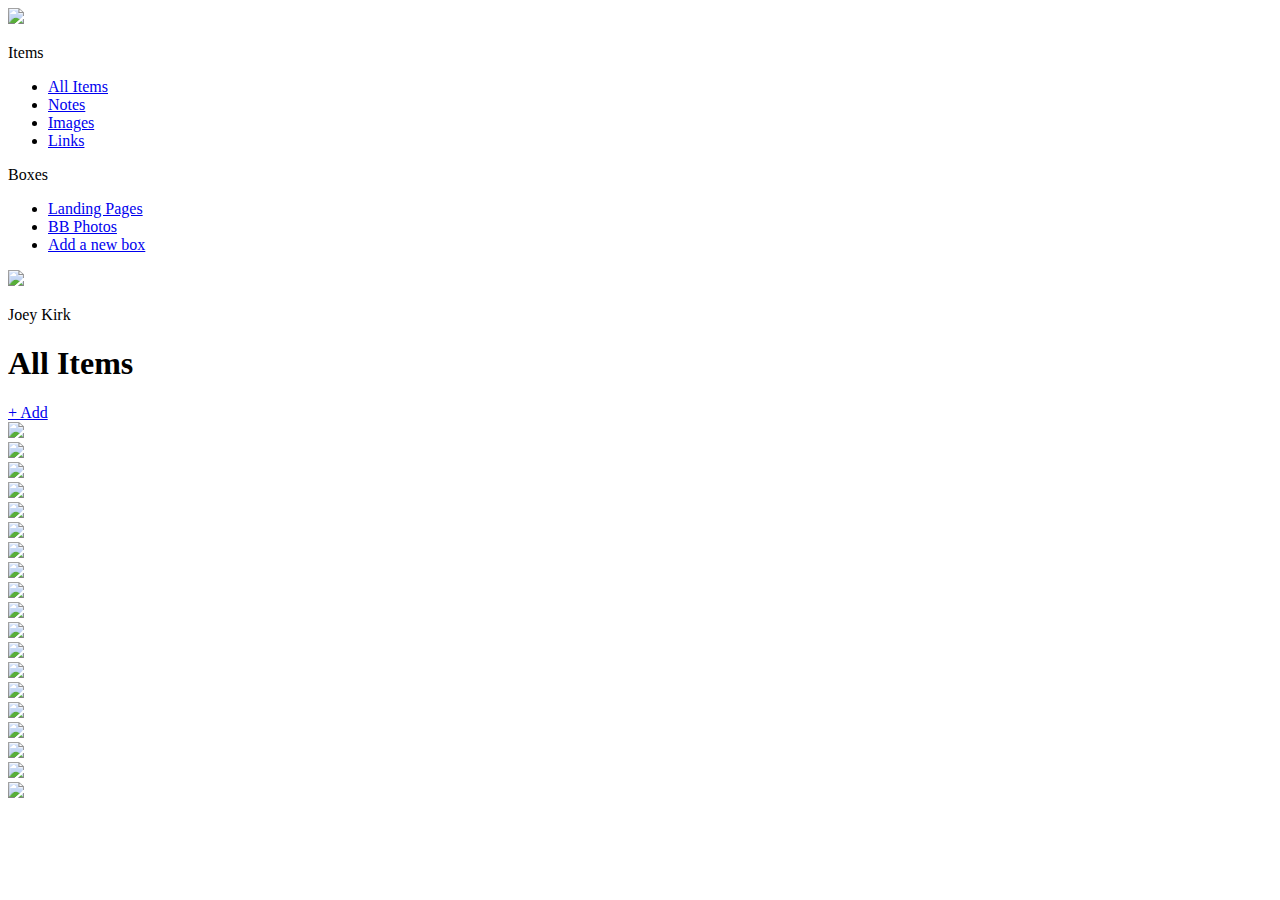
==== all-images.html @ 39b2a28e "Assignment-33-completed" ====
<!DOCTYPE html>
 <html lang="en-us">
 <head>
   <meta http-equiv="X-UA-Compatible" content="IE=Edge">
   <meta name="viewport" content="width=device-width, initial-scale=1">
   <meta charset="UTF-8">
   <title>Dashboard | Blocbox</title>

  <!-- Google Fonts -->
  <link href='https://fonts.googleapis.com/css?family=Ubuntu:400,300,500,700,300italic,400italic,500italic,700italic|Merriweather:400,300,300italic,400italic,700,700italic,900,900italic' rel='stylesheet' type='text/css'>
 
  <!--CSS-->
  <link rel="stylesheet" href="css/normalize.css">
  <link rel="stylesheet" href="css/style.css">
  <link rel="stylesheet" href="css/font-awesome.css">
  <link rel="stylesheet" href="css/animate.css">


 </head>
 <body class="dashboard">
 <!--LEFT NAV-->
<nav id= "left-nav" class="left-nav">
  <a href="#" class="site-logo"><img src="images/site-logo.png"/> </a>
  <div class="items">
    <p>Items</p>
      <ul>
        <li><a href="#"><i class="fa fa-th-large"></i>All Items</a></li>
        <li><a href="#"><i class="fa fa-file-o"></i>Notes</a></li>
        <li><a href="#"><i class="fa fa-picture-o"></i>Images</a></li>
        <li><a href="#"><i class="fa fa-link"></i>Links</a></li>
      </ul>
      <p>Boxes</p>
      <ul>
        <li><a href="#"><i class="fa fa-inbox"></i>Landing Pages</a></li>
        <li><a href="#"><i class="fa fa-inbox"></i>BB Photos</a></li>
        <li><a href="#"><i class="fa fa-plus-square-o"></i>Add a new box</a></li>
      </ul>
    </div>

    <div class="settings">
      <img src="https://s3.amazonaws.com/uifaces/faces/twitter/jsa/128.jpg">
      <p>Joey Kirk</p>
      <a href="#"><i class="fa fa-cog"></i></a>
    </div>
  </nav>

  <main role="main">

  <!--CONTENT-->
  <section class="content">
    <div class="container">
      <div class="header">
        <h1>All Items</h1>
        <a href="#" class="btn">+ Add</a>
      </div>
    </div>
    <div class="container">
      <div class="content-item">
        <div class="item-box">
        <img src="https://static.pexels.com/photos/387/man-person-wall-music.jpg">
        </div>
      </div>
      <div class="content-item">
        <div class="item-box">
         <img src="https://static.pexels.com/photos/5938/food-salad-healthy-lunch.jpg">
        </div>
      </div>
      <div class="content-item">
        <div class="item-box">
        <img src="https://static.pexels.com/photos/6839/fashion-woman-cute-airport.jpg">
        </div>
      </div>
      <div class="content-item">
        <div class="item-box">
        <img src="http://41.media.tumblr.com/90ef0b4692e0ba4df321674c3572e5ba/tumblr_ndyve8fmFa1tubinno1_r1_1280.jpg">
        </div>
      </div
      <div class="content-item">
        <div class="item-box">
         <img src="https://static.pexels.com/photos/19950/pexels-photo.jpg">
        </div>
      </div>
      <div class="content-item">
        <div class="item-box">
        <img src="http://41.media.tumblr.com/0390d80d6c8cc4a7096033182a4bfe8a/tumblr_ndyvukSjNl1tubinno1_1280-825x550.jpg">
        </div>
      </div>
      <div class="content-item">
        <div class="item-box">
         <img src="https://static.pexels.com/photos/9295/vintage-music-business-shop.jpg">
      </div>
      <div class="content-item">
        <div class="item-box">
        <img src="https://static.pexels.com/photos/20787/pexels-photo-large.jpg">
        </div>
      </div>
      <div class="content-item">
        <div class="item-box">
        <img src="https://static.pexels.com/photos/8799/snow-winter-mountain-fog.jpg">
        </div>
      </div>
      <div class="content-item">
        <div class="item-box">
         <img src="https://static.pexels.com/photos/4019/landscape-mountains-nature-rocks-large.jpeg">
      </div>
    </div>
         <div class="content-item">
        <div class="item-box">
         <img src="https://s3.amazonaws.com/StartupStockPhotos/uploads/27.jpg">
        </div>
      </div>
      <div class="content-item">
        <div class="item-box">
        <img src="https://static.pexels.com/photos/5076/light-person-woman-fire.jpeg">
        </div>
      </div>
      <div class="content-item">
        <div class="item-box">
        <img src="https://static.pexels.com/photos/6742/light-arm-love-flowers.jpg">
        </div>
      </div
      <div class="content-item">
        <div class="item-box">
         <img src="https://static.pexels.com/photos/968/sky-clouds-garden-school.jpg">
        </div>
      </div>
      <div class="content-item">
        <div class="item-box">
        <img src="https://static.pexels.com/photos/869/city-sun-hot-child.jpg">
        </div>
      </div>
      <div class="content-item">
        <div class="item-box">
         <img src="https://static.pexels.com/photos/913/sea-nature-sunny-beach.jpg">
      </div>
      <div class="content-item">
        <div class="item-box">
        <img src="https://static.pexels.com/photos/6626/pexels-photo.jpeg">
        </div>
      </div>
      <div class="content-item">
        <div class="item-box">
        <img src="hhttps://static.pexels.com/photos/8382/pexels-photo-large.jpg">
        </div>
      </div>
      <div class="content-item">
        <div class="item-box">
         <img src="https://static.pexels.com/photos/1862/summer-sunshine-alcohol-drink-large.jpg">
      </div>
    </div>
  </section>
  </main>

 </body>
 </html>
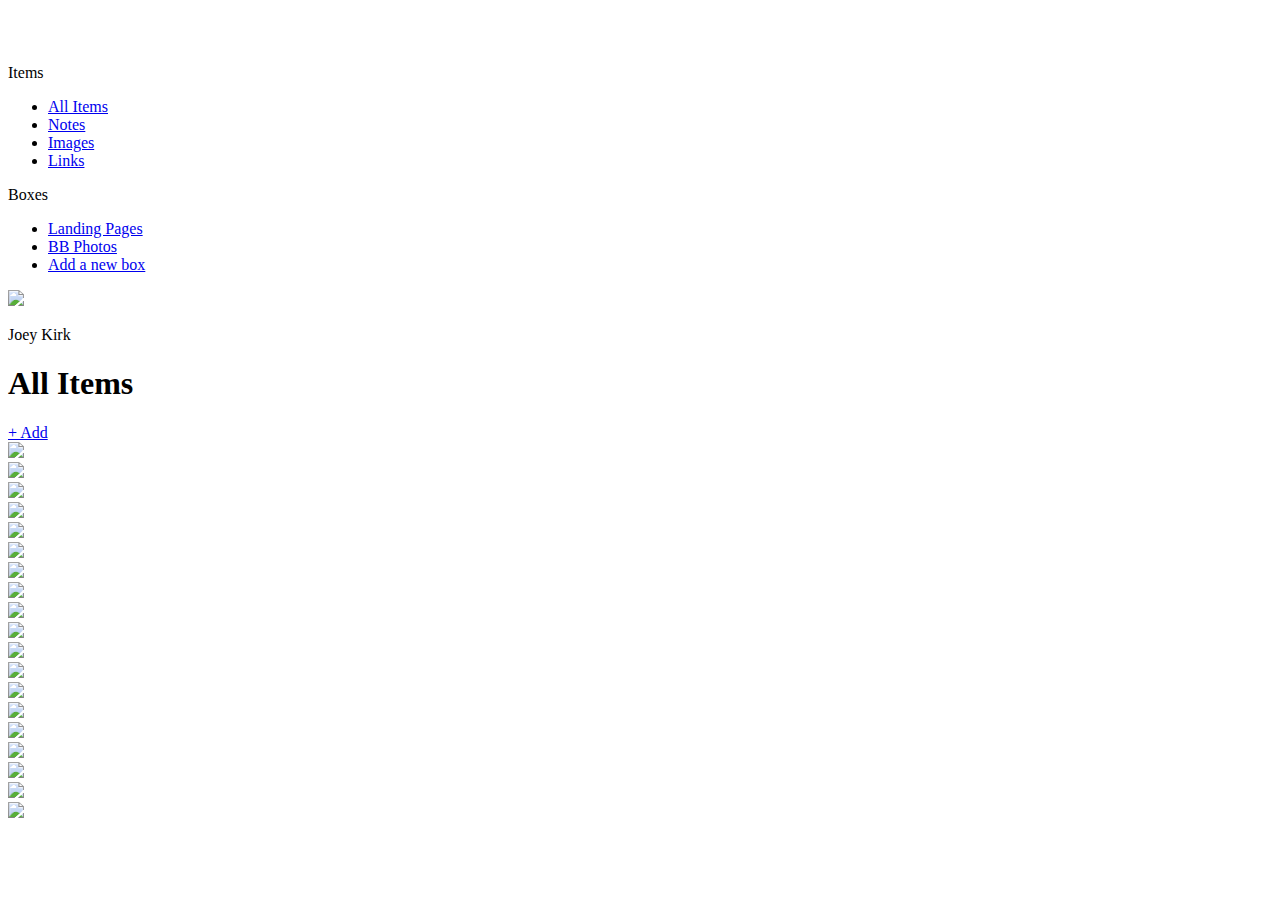
==== commit 5aef0f3f: "Checkpoint-35-completed" ====
--- a/all-images.html
+++ b/all-images.html
@@ -14,13 +14,14 @@
   <link rel="stylesheet" href="css/style.css">
   <link rel="stylesheet" href="css/font-awesome.css">
   <link rel="stylesheet" href="css/animate.css">
+  <link rel="stylesheet" href="dropit.css">
 
 
  </head>
  <body class="dashboard">
  <!--LEFT NAV-->
 <nav id= "left-nav" class="left-nav">
-  <a href="#" class="site-logo"><img src="images/site-logo.png"/> </a>
+  <a href="#" class="site-logo"><img src="images/logo.png"/> </a>
   <div class="items">
     <p>Items</p>
       <ul>
@@ -74,7 +75,7 @@
         <div class="item-box">
         <img src="http://41.media.tumblr.com/90ef0b4692e0ba4df321674c3572e5ba/tumblr_ndyve8fmFa1tubinno1_r1_1280.jpg">
         </div>
-      </div
+      </div>
       <div class="content-item">
         <div class="item-box">
          <img src="https://static.pexels.com/photos/19950/pexels-photo.jpg">
@@ -82,12 +83,13 @@
       </div>
       <div class="content-item">
         <div class="item-box">
-        <img src="http://41.media.tumblr.com/0390d80d6c8cc4a7096033182a4bfe8a/tumblr_ndyvukSjNl1tubinno1_1280-825x550.jpg">
+        <img src="http://41.media.tumblr.com/90ef0b4692e0ba4df321674c3572e5ba/tumblr_ndyve8fmFa1tubinno1_r1_1280.jpg">
         </div>
       </div>
       <div class="content-item">
         <div class="item-box">
          <img src="https://static.pexels.com/photos/9295/vintage-music-business-shop.jpg">
+      </div>
       </div>
       <div class="content-item">
         <div class="item-box">
@@ -118,7 +120,7 @@
         <div class="item-box">
         <img src="https://static.pexels.com/photos/6742/light-arm-love-flowers.jpg">
         </div>
-      </div
+      </div>
       <div class="content-item">
         <div class="item-box">
          <img src="https://static.pexels.com/photos/968/sky-clouds-garden-school.jpg">
@@ -133,6 +135,7 @@
         <div class="item-box">
          <img src="https://static.pexels.com/photos/913/sea-nature-sunny-beach.jpg">
       </div>
+      </div>
       <div class="content-item">
         <div class="item-box">
         <img src="https://static.pexels.com/photos/6626/pexels-photo.jpeg">
@@ -140,7 +143,7 @@
       </div>
       <div class="content-item">
         <div class="item-box">
-        <img src="hhttps://static.pexels.com/photos/8382/pexels-photo-large.jpg">
+        <img src="https://static.pexels.com/photos/1862/summer-sunshine-alcohol-drink-large.jpg">
         </div>
       </div>
       <div class="content-item">
@@ -150,6 +153,11 @@
     </div>
   </section>
   </main>
+<script src="js/jquery-2.1.3.min.js"></script>
+<script src="js/dropit.js"></script>
+<script type="text/javascript">
+  $(".menu").dropit();
+  </script>
 
  </body>
  </html>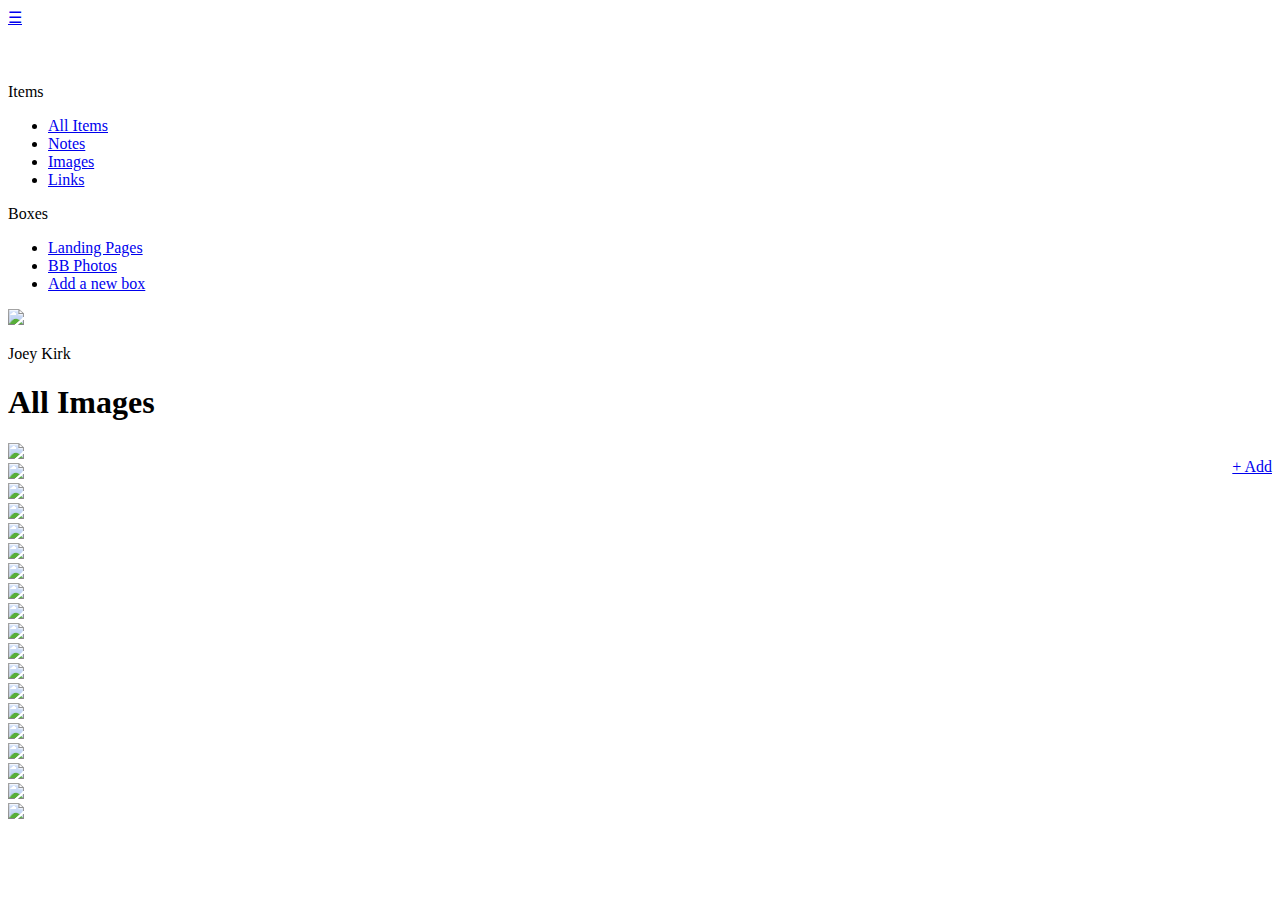
==== commit 256fd6ea: "Final Push, Deploying Blocbox" ====
--- a/all-images.html
+++ b/all-images.html
@@ -14,20 +14,21 @@
   <link rel="stylesheet" href="css/style.css">
   <link rel="stylesheet" href="css/font-awesome.css">
   <link rel="stylesheet" href="css/animate.css">
-  <link rel="stylesheet" href="dropit.css">
+  <link rel="stylesheet" href="css/dropit.css">
+ </head>
 
-
- </head>
  <body class="dashboard">
+ <!--RESPONSIVE NAV-->
+ <a class="hamburger" id="menu" href="#">&#9776;</a>
  <!--LEFT NAV-->
 <nav id= "left-nav" class="left-nav">
-  <a href="#" class="site-logo"><img src="images/logo.png"/> </a>
+  <a href="index.html" class="site-logo"><img src="images/logo.png"/></a>
   <div class="items">
     <p>Items</p>
       <ul>
-        <li><a href="#"><i class="fa fa-th-large"></i>All Items</a></li>
+        <li><a href="#"><i class="fa fa-th-large"></i>All Items</a><span></span></li>
         <li><a href="#"><i class="fa fa-file-o"></i>Notes</a></li>
-        <li><a href="#"><i class="fa fa-picture-o"></i>Images</a></li>
+        <li class="active"><a href="all-images.html"><i class="fa fa-picture-o"></i>Images</a></li>
         <li><a href="#"><i class="fa fa-link"></i>Links</a></li>
       </ul>
       <p>Boxes</p>
@@ -41,7 +42,16 @@
     <div class="settings">
       <img src="https://s3.amazonaws.com/uifaces/faces/twitter/jsa/128.jpg">
       <p>Joey Kirk</p>
-      <a href="#"><i class="fa fa-cog"></i></a>
+      <ul class="menu">
+          <li>
+            <a href="#" class="cog"><i class="fa fa-cog"></i></a>
+            <ul class="dropup">
+              <li><a href="#"><i class="fa fa-cog"></i> Account Settings</a></li>
+              <li><a href="#"><i class="fa fa-group"></i> Collaborators</a></li>
+              <li><a href="#"><i class="fa fa-sign-out"></i> Sign Out</a></li>
+           </ul>
+          </li>
+        </ul>
     </div>
   </nav>
 
@@ -51,8 +61,17 @@
   <section class="content">
     <div class="container">
       <div class="header">
-        <h1>All Items</h1>
-        <a href="#" class="btn">+ Add</a>
+        <h1>All Images</h1>
+        <ul class="menu">
+          <li>
+            <a href="#" class="btn">+ Add</a>
+            <ul>
+              <li><a href="#"><i class="fa fa-file-o"></i> Note</a></li>
+              <li><a href="#"><i class="fa fa-picture-o"></i> Image</a></li>
+              <li><a href="#"><i class="fa fa-link"></i> Link</a></li>
+           </ul>
+          </li>
+        </ul>
       </div>
     </div>
     <div class="container">
@@ -152,12 +171,16 @@
       </div>
     </div>
   </section>
-  </main>
-<script src="js/jquery-2.1.3.min.js"></script>
+   </main>
+
+<script src="js/jquery-2.2.0.min.js"></script>
 <script src="js/dropit.js"></script>
 <script type="text/javascript">
   $(".menu").dropit();
-  </script>
+  $( "#menu" ).click(function() {
+    $("#left-nav").toggleClass("open",200);
+  });
+  </script> 
 
  </body>
  </html>--- a/css/dropit.css
+++ b/css/dropit.css
@@ -0,0 +1,99 @@
+/*
+ * Dropit v1.1.0
+ * http://dev7studios.com/dropit
+ *
+ * Copyright 2012, Dev7studios
+ * Free to use and abuse under the MIT license.
+ * http://www.opensource.org/licenses/mit-license.php
+ */
+
+/* These styles assume you are using ul and li */
+
+.settings .dropit .dropit-submenu {
+  position: absolute;
+  bottom: 100%;
+  right: -29px; /* dropdown left or right */
+  z-index: 10000;
+  display: none;
+  min-width: 149px;
+  list-style: none;
+  padding: 0px 20px 20px 20px;
+  margin: 10px 0;
+}
+
+  .settings .dropit .dropit-open .dropit-submenu:after {
+  content: " ";
+  position: absolute;
+  border-style: solid;
+  border-width: 8px 8px 0px;
+  border-color: #FFFFFF transparent;
+  display: block;
+  width: 0;
+  z-index: 1;
+  bottom: -8px;
+  right: 37px;
+ }
+
+
+.dropit {
+  list-style: none;
+  padding: 0;
+  margin: 15px 0 0;
+  float:right;
+  display:inline-block;
+}
+
+.dropit .dropit-trigger { position: relative; }
+.content .dropit .dropit-submenu {
+  position: absolute;
+  top: 100%;
+  right: 0; /* dropdown left or right */
+  z-index: 1000;
+  display: none;
+  min-width: 100px;
+  list-style: none;
+  padding: 20px;
+  margin: 20px 0 0;
+}
+
+.content .dropit .dropit-open .dropit-submenu:after {
+  content: " ";
+  position: absolute;
+  border-style: solid;
+  border-width: 0 8px 8px;
+  border-color: #FFFFFF transparent;
+  display: block;
+  width: 0;
+  z-index: 1;
+  top: -8px;
+  right: 10px;
+ }
+
+.dropit .dropit-open .dropit-submenu {
+  display: block;
+   background: #FFFFFF;
+   box-shadow: 0px 2px 4px 0px rgba(0,0,0,0.30);
+   border-radius: 4px;
+}
+
+ .dropit .dropit-open .dropit-submenu li {
+  display: block;
+  margin-bottom: 20px;
+ }
+ .dropit .dropit-open .dropit-submenu li:last-child {
+  margin-bottom: 0px;
+ }
+ .dropit .dropit-open .dropit-submenu li a {
+  color:#34495E;
+  text-decoration: none;
+  font-family: "Ubuntu", Helvetica, Arial, sans-serif;
+  font-weight:100;
+ }
+
+
+
+
+
+
+
+
